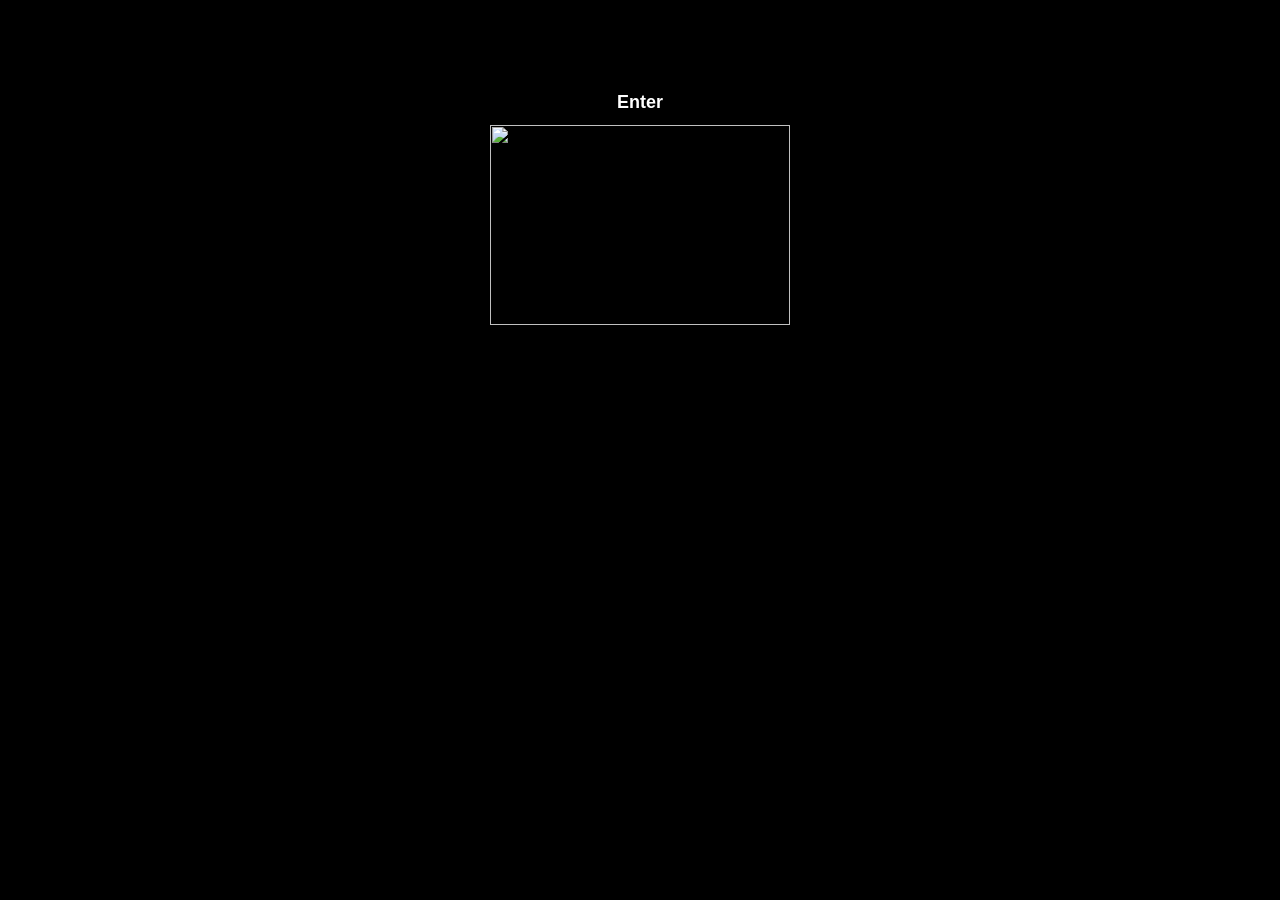
==== index.html @ c53a7b4b "Add files via upload" ====
<!DOCTYPE html>
<html lang="en">
<head>
<meta charset="UTF-8">
<title>Enter</title>

<style>
body {
  background-color: #000000;
  color: white;
  font-family: Arial, sans-serif;
}

.titulo {
  display: flex;
  justify-content: center;
  align-items: center;
  height: 8vh;
  font-size: 24px;
}

.imagens {
  display: flex;
  gap: 15px;
  justify-content: center;
}

img {
  width: 300px;
  height: 200px;
}
</style>

</head>

<body>

<div class="titulo">
  

</div>

<h1 style="font-size:18px; text-align:center;">
Enter
</h1>

<div class="imagens">


<a href="file:///C:/Users/IFMT-Aluno/Documents/gabriel%20desgra%C3%A7a/hmttt.html" target="_blank">
<img src="https://encrypted-tbn0.gstatic.com/images?q=tbn:ANd9GcQPJ6PODbWUJJZXLgufwoSWTmmv-iB-o4Gj5Q&s">
</a>

</div>

</body>
</html>
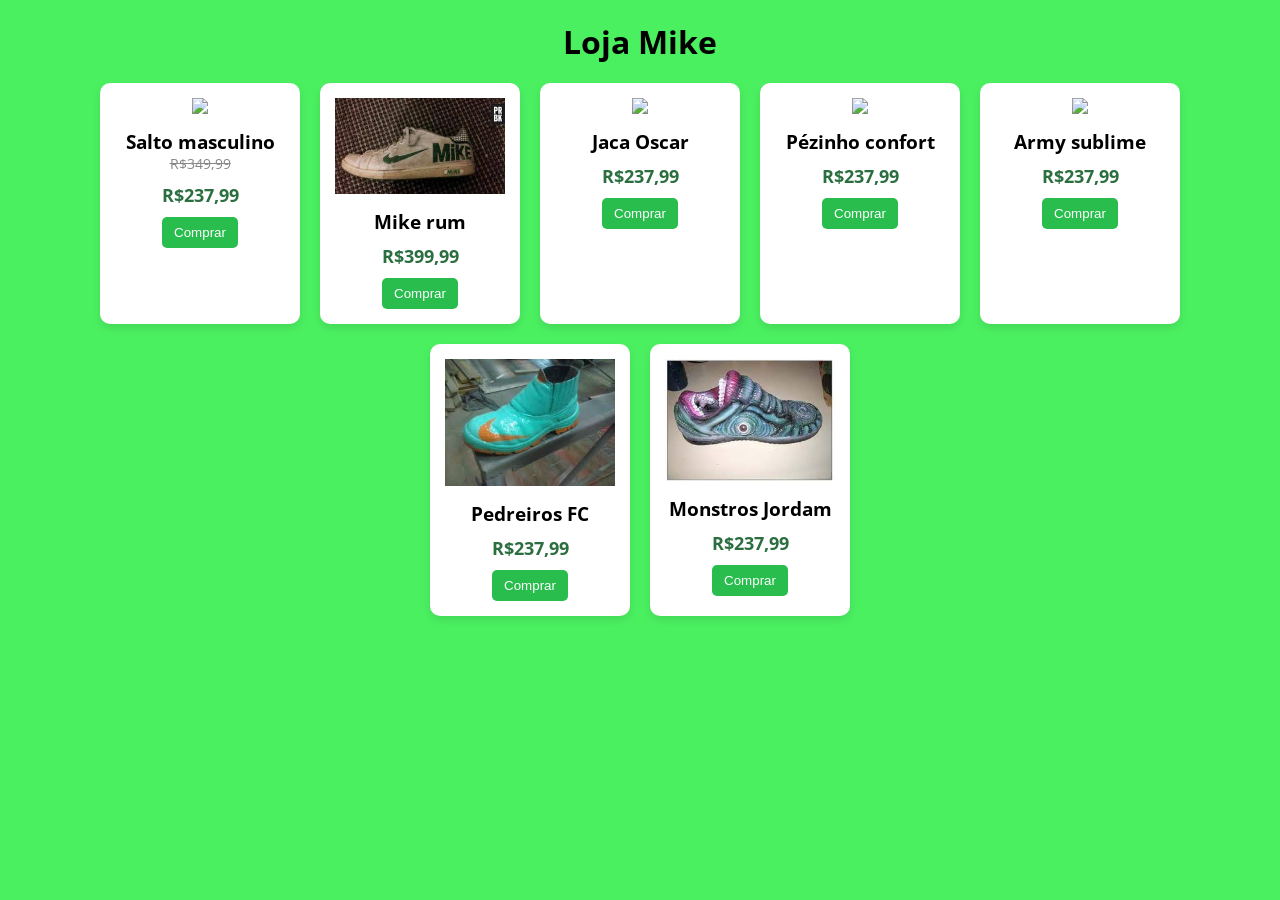
==== commit b7a31777: "Add files via upload" ====
--- a/index.html
+++ b/index.html
@@ -1,57 +1,68 @@
 <!DOCTYPE html>
-<html lang="en">
+<html lang="pt-br">
 <head>
-<meta charset="UTF-8">
-<title>Enter</title>
-
-<style>
-body {
-  background-color: #000000;
-  color: white;
-  font-family: Arial, sans-serif;
-}
-
-.titulo {
-  display: flex;
-  justify-content: center;
-  align-items: center;
-  height: 8vh;
-  font-size: 24px;
-}
-
-.imagens {
-  display: flex;
-  gap: 15px;
-  justify-content: center;
-}
-
-img {
-  width: 300px;
-  height: 200px;
-}
-</style>
-
+    <meta charset="UTF-8">
+    <meta name="viewport" content="width=device-width, initial-scale=1.0">
+    <title>Mike</title>
+    <link rel="stylesheet" href="painelstyle.css">
 </head>
-
 <body>
 
-<div class="titulo">
-  
+    <h1>Loja Mike</h1>
 
-</div>
+    <div class="catalogo">
 
-<h1 style="font-size:18px; text-align:center;">
-Enter
-</h1>
+        <div class="produto">
+            <img src="https://swift-gold-jsky7gq88s.edgeone.app/salto.png">
+            <h3>Salto masculino</h3>
+            <p class="preco-antigo">R$349,99</p>
+            <p class="preco">R$237,99</p>
+            <button>Comprar</button>
+        </div>
 
-<div class="imagens">
+        <div class="produto">
+            <img src="[data-uri]">
+            <h3>Mike rum</h3>
+            <p class="preco">R$399,99</p>
+            <button>Comprar</button>
+        </div>
 
+        <div class="produto">
+            <img src="https://patient-amethyst-2o3tc6fala.edgeone.app/tenis2.png">
+            <h3>Jaca Oscar</h3>
+            <p class="preco">R$237,99</p>
+            <button>Comprar</button>
+        </div>
 
-<a href="file:///C:/Users/IFMT-Aluno/Documents/gabriel%20desgra%C3%A7a/hmttt.html" target="_blank">
-<img src="https://encrypted-tbn0.gstatic.com/images?q=tbn:ANd9GcQPJ6PODbWUJJZXLgufwoSWTmmv-iB-o4Gj5Q&s">
-</a>
+        <div class="produto">
+            <img src="https://encrypted-tbn3.gstatic.com/images?q=tbn:ANd9GcT6l6Iak9J6VSKoQLwR0EKZZtM1RGQbrTwqyd-YUaYXxm2bnv2j">
+            <h3>Pézinho confort</h3>
+            <p class="preco">R$237,99</p>
+            <button>Comprar</button>
+        </div>
 
-</div>
+        <div class="produto">
+            <img src="https://s2-techtudo.glbimg.com/GYc5venzQXf7Mq6gbD4dOJq9DDM=/0x0:620x645/984x0/smart/filters:strip_icc()/i.s3.glbimg.com/v1/AUTH_08fbf48bc0524877943fe86e43087e7a/internal_photos/bs/2021/0/e/jV4BBtQyyNdLNISkd8Rg/2011-04-28-warshipshoe-tb.jpg">
+            <h3>Army sublime</h3>
+            <p class="preco">R$237,99</p>
+            <button>Comprar</button>
+        </div>
+
+        <div class="produto">
+            <img src="[data-uri]">
+            <h3>Pedreiros FC</h3>
+            <p class="preco">R$237,99</p>
+            <button>Comprar</button>
+        </div>
+
+        <div class="produto">
+            <img src="[data-uri]">
+            <h3>Monstros Jordam</h3>
+            <p class="preco">R$237,99</p>
+            <button>Comprar</button>
+        </div>
+
+    </div>
 
 </body>
 </html>
--- a/painelstyle.css
+++ b/painelstyle.css
@@ -0,0 +1,71 @@
+@import url('https://fonts.googleapis.com/css2?family=Open+Sans:wght@300;400;600&display=swap');
+
+* {
+    padding: 0;
+    margin: 0;
+    box-sizing: border-box;
+}
+
+body {
+    font-family: "Open Sans", sans-serif;
+    background-color: #4bf061;
+    padding: 20px;
+}
+
+h1 {
+    text-align: center;
+    margin-bottom: 20px;
+}
+
+.catalogo {
+    display: flex;
+    flex-wrap: wrap;
+    justify-content: center;
+    gap: 20px;
+}
+
+.produto {
+    background: white;
+    border-radius: 10px;
+    width: 200px;
+    padding: 15px;
+    text-align: center;
+    box-shadow: 0 4px 10px rgba(0,0,0,0.1);
+    transition: 0.3s;
+}
+
+.produto:hover {
+    transform: scale(1.05);
+}
+
+.produto img {
+    width: 100%;
+    height: auto;
+    margin-bottom: 10px;
+}
+
+.preco {
+    color: #2b6e3f;
+    font-size: 18px;
+    margin: 10px 0;
+    font-weight: bold;
+}
+
+button {
+    background: #28bd4d;
+    color: white;
+    border: none;
+    padding: 8px 12px;
+    border-radius: 5px;
+    cursor: pointer;
+}
+
+button:hover {
+    background-color: #1fa13e;
+}
+
+.preco-antigo {
+    text-decoration: line-through;
+    color: #888;
+    font-size: 14px;
+}
